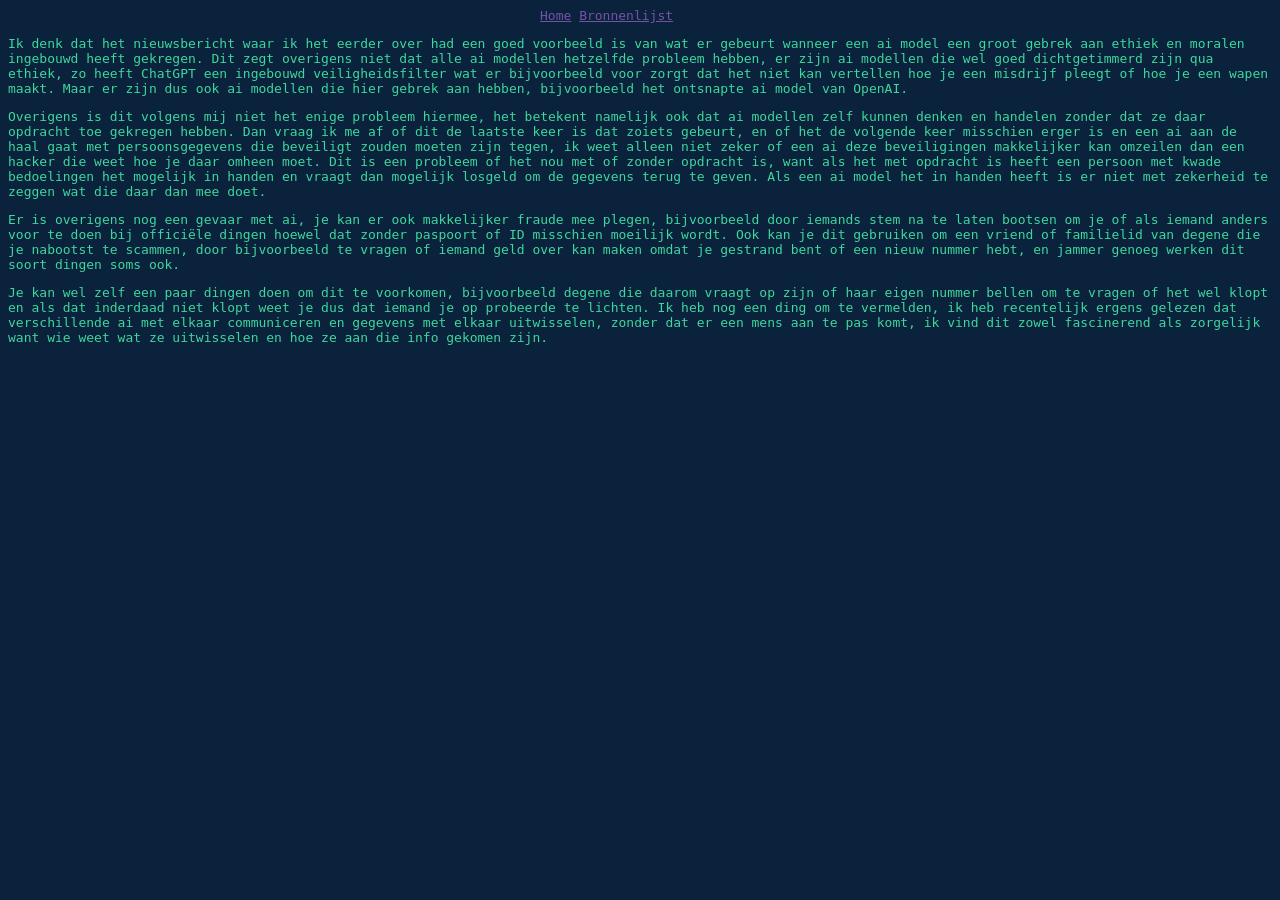
==== Index.html @ df5575a9 "Add files via upload" ====
<!DOCTYPE html>
<html lang="nl" <head>
<link rel="stylesheet" href="style.css">
<meta charset="UTF-8">
<title>Ai en ethiek: waar liggen de grenzen?</title>
</head>


<body?>
    <nav> <a href="Ai.html">Home</a>
        <a href="Bronnenlijst.html">Bronnenlijst</a>
    </nav>

    <p>Ik denk dat het nieuwsbericht waar ik het eerder over had een goed voorbeeld is van wat er gebeurt wanneer een ai
        model een groot gebrek aan ethiek en moralen ingebouwd heeft gekregen.
        Dit zegt overigens niet dat alle ai modellen hetzelfde probleem hebben, er zijn ai modellen die wel goed
        dichtgetimmerd zijn qua ethiek, zo heeft ChatGPT een ingebouwd veiligheidsfilter wat er bijvoorbeeld voor zorgt
        dat het niet kan vertellen hoe je een misdrijf pleegt of hoe je een wapen maakt.
        Maar er zijn dus ook ai modellen die hier gebrek aan hebben, bijvoorbeeld het ontsnapte ai model van OpenAI.
    </p>

    <p>Overigens is dit volgens mij niet het enige probleem hiermee, het betekent namelijk ook dat ai modellen zelf
        kunnen denken en handelen zonder dat ze daar opdracht toe gekregen hebben.
        Dan vraag ik me af of dit de laatste keer is dat zoiets gebeurt, en of het de volgende keer misschien erger is
        en een ai aan de haal gaat met persoonsgegevens die beveiligt zouden moeten zijn tegen, ik weet alleen niet
        zeker of een ai deze beveiligingen makkelijker kan omzeilen dan een hacker die weet hoe je daar omheen moet.
        Dit is een probleem of het nou met of zonder opdracht is, want als het met opdracht is heeft een persoon met
        kwade bedoelingen het mogelijk in handen en vraagt dan mogelijk losgeld om de gegevens terug te geven.
        Als een ai model het in handen heeft is er niet met zekerheid te zeggen wat die daar dan mee doet.
    </p>

    <p>Er is overigens nog een gevaar met ai, je kan er ook makkelijker fraude mee plegen, bijvoorbeeld door iemands
        stem na te laten bootsen om je of als iemand anders voor te doen bij officiële dingen hoewel dat zonder paspoort
        of ID misschien moeilijk wordt.
        Ook kan je dit gebruiken om een vriend of familielid van degene die je nabootst te scammen, door bijvoorbeeld te
        vragen of iemand geld over kan maken omdat je gestrand bent of een nieuw nummer hebt, en jammer genoeg werken
        dit soort dingen soms ook.
    </p>

    <p>Je kan wel zelf een paar dingen doen om dit te voorkomen, bijvoorbeeld degene die daarom vraagt op zijn of haar
        eigen nummer bellen om te vragen of het wel klopt en als dat inderdaad niet klopt weet je dus dat iemand je op
        probeerde te lichten.
        Ik heb nog een ding om te vermelden, ik heb recentelijk ergens gelezen dat verschillende ai met elkaar
        communiceren en gegevens met elkaar uitwisselen, zonder dat er een mens aan te pas komt, ik vind dit zowel
        fascinerend als zorgelijk want wie weet wat ze uitwisselen en hoe ze aan die info gekomen zijn.</p>

    </body>

</html>
---- style.css ----
main {
    margin-top: 30px;
}

body {
    background-color: #0A223C
}

body {
    font-family: monospace
}

body {
    color: #3Ed79E
}

nav {
    width: 200px;
    margin: 0 auto;
}

nav a {
    color: #7354A4;
}

.bronnen a {
    color: #3Ed79E
}

.bronnen {
    margin-top: 30px;
}
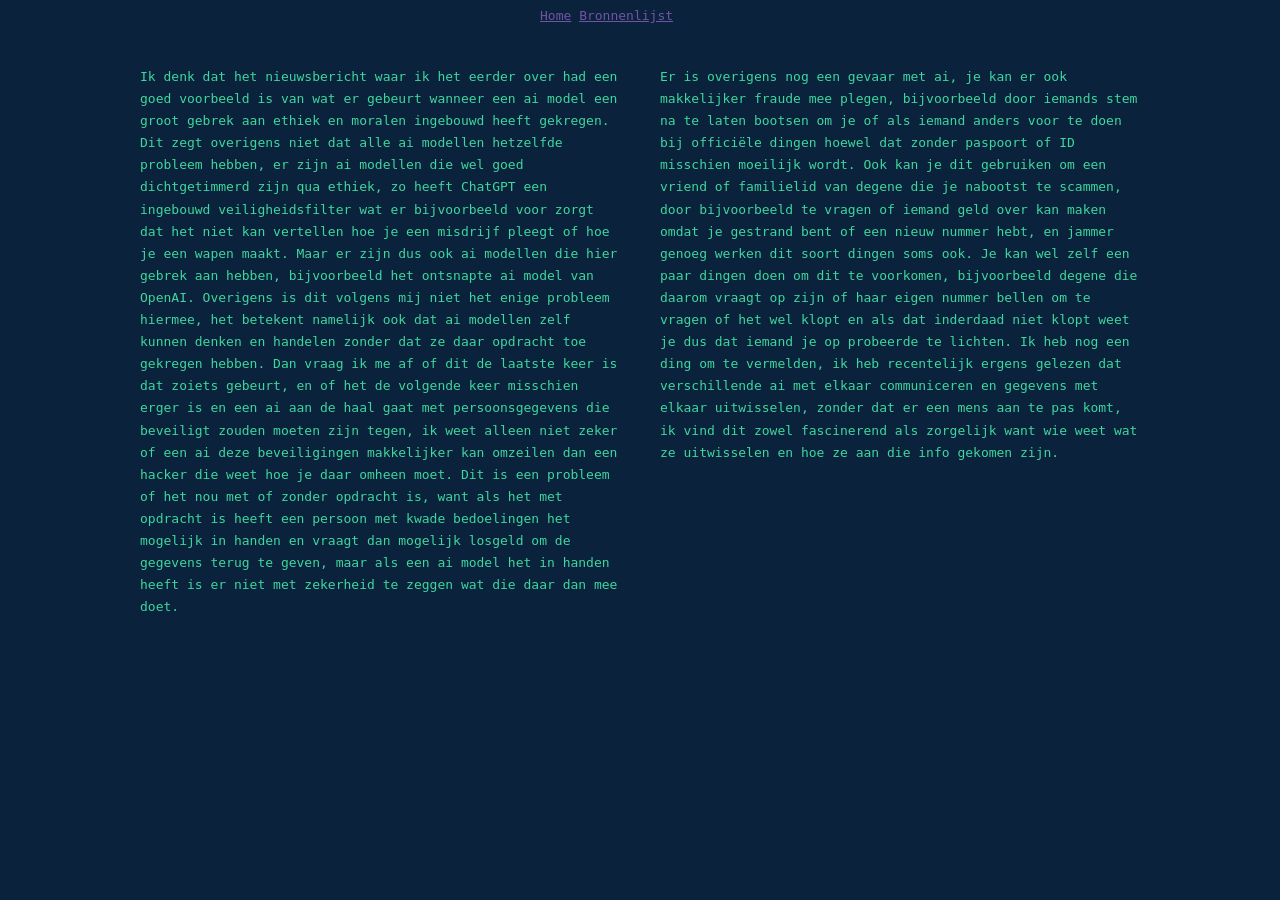
==== commit 7199f031: "Add files via upload" ====
--- a/Index.html
+++ b/Index.html
@@ -10,39 +10,41 @@
     <nav> <a href="Ai.html">Home</a>
         <a href="Bronnenlijst.html">Bronnenlijst</a>
     </nav>
+    <main class="kolommen">
+        <p>
+            Ik denk dat het nieuwsbericht waar ik het eerder over had een goed voorbeeld is van wat er gebeurt wanneer
+            een ai model een groot gebrek aan ethiek en moralen ingebouwd heeft gekregen.
+            Dit zegt overigens niet dat alle ai modellen hetzelfde probleem hebben, er zijn ai modellen die wel goed
+            dichtgetimmerd zijn qua ethiek, zo heeft ChatGPT een ingebouwd veiligheidsfilter wat er bijvoorbeeld voor
+            zorgt dat het niet kan vertellen hoe je een misdrijf pleegt of hoe je een wapen maakt.
+            Maar er zijn dus ook ai modellen die hier gebrek aan hebben, bijvoorbeeld het ontsnapte ai model van OpenAI.
+            Overigens is dit volgens mij niet het enige probleem hiermee, het betekent namelijk ook dat ai modellen zelf
+            kunnen denken en handelen zonder dat ze daar opdracht toe gekregen hebben.
+            Dan vraag ik me af of dit de laatste keer is dat zoiets gebeurt, en of het de volgende keer misschien erger
+            is en een ai aan de haal gaat met persoonsgegevens die beveiligt zouden moeten zijn tegen, ik weet alleen
+            niet zeker of een ai deze beveiligingen makkelijker kan omzeilen dan een hacker die weet hoe je daar omheen
+            moet.
+            Dit is een probleem of het nou met of zonder opdracht is, want als het met opdracht is heeft een persoon met
+            kwade bedoelingen het mogelijk in handen en vraagt dan mogelijk losgeld om de gegevens terug te geven, maar
+            als een ai model het in handen heeft is er niet met zekerheid te zeggen wat die daar dan mee doet.
+        </p>
 
-    <p>Ik denk dat het nieuwsbericht waar ik het eerder over had een goed voorbeeld is van wat er gebeurt wanneer een ai
-        model een groot gebrek aan ethiek en moralen ingebouwd heeft gekregen.
-        Dit zegt overigens niet dat alle ai modellen hetzelfde probleem hebben, er zijn ai modellen die wel goed
-        dichtgetimmerd zijn qua ethiek, zo heeft ChatGPT een ingebouwd veiligheidsfilter wat er bijvoorbeeld voor zorgt
-        dat het niet kan vertellen hoe je een misdrijf pleegt of hoe je een wapen maakt.
-        Maar er zijn dus ook ai modellen die hier gebrek aan hebben, bijvoorbeeld het ontsnapte ai model van OpenAI.
-    </p>
+        <p>
+            Er is overigens nog een gevaar met ai, je kan er ook makkelijker fraude mee plegen, bijvoorbeeld door
+            iemands stem na te laten bootsen om je of als iemand anders voor te doen bij officiële dingen hoewel dat
+            zonder paspoort of ID misschien moeilijk wordt.
+            Ook kan je dit gebruiken om een vriend of familielid van degene die je nabootst te scammen, door
+            bijvoorbeeld te vragen of iemand geld over kan maken omdat je gestrand bent of een nieuw nummer hebt, en
+            jammer genoeg werken dit soort dingen soms ook.
+            Je kan wel zelf een paar dingen doen om dit te voorkomen, bijvoorbeeld degene die daarom vraagt op zijn of
+            haar eigen nummer bellen om te vragen of het wel klopt en als dat inderdaad niet klopt weet je dus dat
+            iemand je op probeerde te lichten.
+            Ik heb nog een ding om te vermelden, ik heb recentelijk ergens gelezen dat verschillende ai met elkaar
+            communiceren en gegevens met elkaar uitwisselen, zonder dat er een mens aan te pas komt, ik vind dit zowel
+            fascinerend als zorgelijk want wie weet wat ze uitwisselen en hoe ze aan die info gekomen zijn.
 
-    <p>Overigens is dit volgens mij niet het enige probleem hiermee, het betekent namelijk ook dat ai modellen zelf
-        kunnen denken en handelen zonder dat ze daar opdracht toe gekregen hebben.
-        Dan vraag ik me af of dit de laatste keer is dat zoiets gebeurt, en of het de volgende keer misschien erger is
-        en een ai aan de haal gaat met persoonsgegevens die beveiligt zouden moeten zijn tegen, ik weet alleen niet
-        zeker of een ai deze beveiligingen makkelijker kan omzeilen dan een hacker die weet hoe je daar omheen moet.
-        Dit is een probleem of het nou met of zonder opdracht is, want als het met opdracht is heeft een persoon met
-        kwade bedoelingen het mogelijk in handen en vraagt dan mogelijk losgeld om de gegevens terug te geven.
-        Als een ai model het in handen heeft is er niet met zekerheid te zeggen wat die daar dan mee doet.
-    </p>
-
-    <p>Er is overigens nog een gevaar met ai, je kan er ook makkelijker fraude mee plegen, bijvoorbeeld door iemands
-        stem na te laten bootsen om je of als iemand anders voor te doen bij officiële dingen hoewel dat zonder paspoort
-        of ID misschien moeilijk wordt.
-        Ook kan je dit gebruiken om een vriend of familielid van degene die je nabootst te scammen, door bijvoorbeeld te
-        vragen of iemand geld over kan maken omdat je gestrand bent of een nieuw nummer hebt, en jammer genoeg werken
-        dit soort dingen soms ook.
-    </p>
-
-    <p>Je kan wel zelf een paar dingen doen om dit te voorkomen, bijvoorbeeld degene die daarom vraagt op zijn of haar
-        eigen nummer bellen om te vragen of het wel klopt en als dat inderdaad niet klopt weet je dus dat iemand je op
-        probeerde te lichten.
-        Ik heb nog een ding om te vermelden, ik heb recentelijk ergens gelezen dat verschillende ai met elkaar
-        communiceren en gegevens met elkaar uitwisselen, zonder dat er een mens aan te pas komt, ik vind dit zowel
-        fascinerend als zorgelijk want wie weet wat ze uitwisselen en hoe ze aan die info gekomen zijn.</p>
+        </p>
+    </main>
 
     </body>
 
--- a/style.css
+++ b/style.css
@@ -7,7 +7,7 @@
 }
 
 body {
-    font-family: monospace
+    font-family:monospace
 }
 
 body {
@@ -30,3 +30,12 @@
 .bronnen {
     margin-top: 30px;
 }
+
+.kolommen {
+    display: grid;
+    grid-template-columns: 1fr 1fr;
+    gap: 40px;
+    max-width: 1000px;
+    margin: 30px auto;
+    line-height: 1.7;
+}
